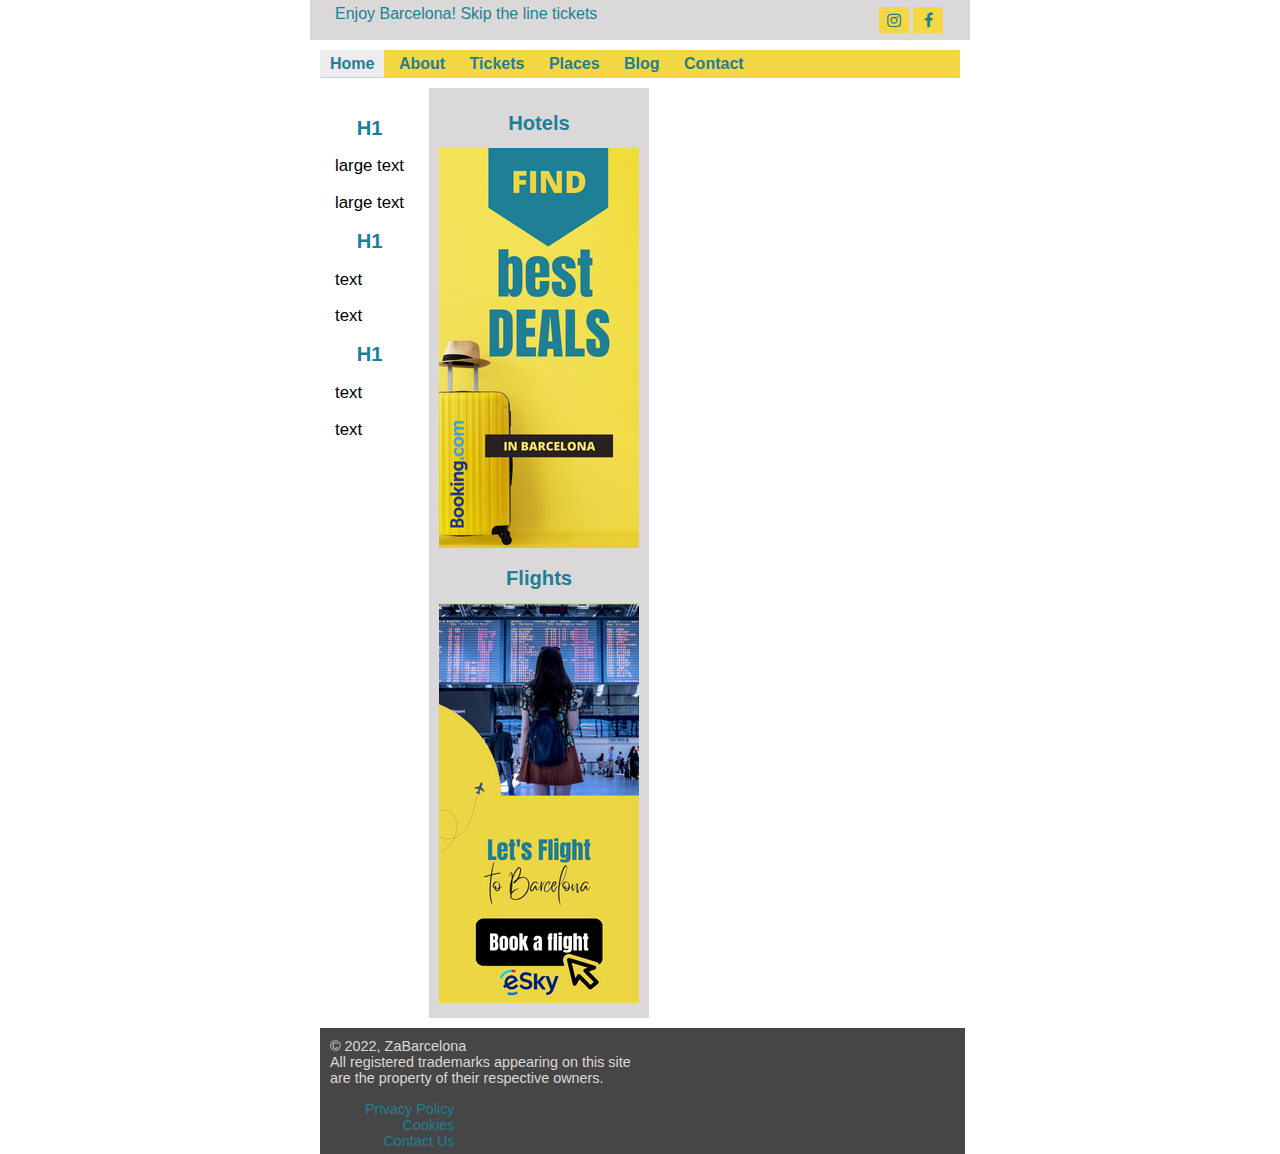
==== index.html @ 21a22fdd "Fix footer position" ====
<!DOCTYPE html>
<html>
  <head>
    <meta charset="utf-8">
    <title>Visit Barcelona</title>
    <link rel="stylesheet" type="text/css" href="visitbarcelona.css">
    <link rel="stylesheet" type="text/css" href="styledform.css">
    <link rel="stylesheet" href="https://cdnjs.cloudflare.com/ajax/libs/font-awesome/4.7.0/css/font-awesome.min.css">
  </head> 

  <body>
    <div class="container">
    <header>
      <div id="headerSlogan">
        <span>Enjoy Barcelona! Skip the line tickets</span>
        <a href="#" class="fa fa-facebook"></a>
        <a href="#" class="fa fa-instagram"></a>
      </div>
  </header>

	<nav>
	<ul>
		<li class="selected"><a href="index.html">Home</a></li>
		<li><a href="about.html">About</a></li>
		<li><a href="tickets.html">Tickets</a></li>
		<li><a href="places.html">Places</a></li>
    <li><a href="blog.html">Blog</a></li>
    <li><a href="contact.html">Contact</a></li>
	</ul>
	</nav>

	<div id="tableContainer">
	<div id="tableRow">
    <section id="main">
      <h1>H1</h1>
      <p>
        large text
      </p>
      <p>
        large text
      </p>
      <h1>H1</h1>
      <p>
        text
      </p> 
      <p>text
      </p>
      <h1>H1</h1>
      <p>
        text
      </p>
      <p>
       text
      </p>
    </section>

    <aside>
      <h1>Hotels</h1>
        <a href="https://www.booking.com/searchresults.en.html?city=-372490&aid=7948249&no_rooms=1&group_adults=2&label=bookingaff" target="_blank">
        <img src="images/banner-booking.png" alt="Hotels in Barcelona"></a>
      <h1>Flights</h1>
        <a href="https://goo.gl/jwhwHT" target="_blank">
        <img src="images/flights.png" alt="Flight deals to Barcelona"></a>
			
    </aside>
	</div> <!-- tableRow -->
	</div> <!-- tableContainer -->

    <footer>
      <div id="FooterContainer">
        <div id="TableRow">
          <section class="trademark">
      &copy; 2022, ZaBarcelona<br>
      All registered trademarks appearing on this site are the property of their respective owners.
         </section>
          <section class="FooterLinks">
              <ul style="list-style: none;">
                <li><a href="#">Privacy Policy</a>
                </li>
                <li><a href="#">Cookies</a>
                </li>
                <li><a href="#">Contact Us</a>
                </li>
              </ul>
          </section>
       </div> <!-- tableRow -->
      </div> <!-- FooterContainer -->
  </footer>
  </div> <!-- container -->
  </body>
</html>
---- visitbarcelona.css ----
body { 
  background-color: white;
  font-family:      Roboto, sans-serif;
  margin:           0px 300px 0px 300px;
  max-width: 100%;
  max-height: 100%;
  overflow: auto;
}

.container{
    top:0;
    left: 0;
    right:0; 
    bottom:0; 
    min-width:557px;
    width: auto;
    height:900px; 
    margin: 0px 10px 10px 10px;
}
@media only screen and (max-width:640px) {
  .sqs-block-html {
    margin: 10px;
  }
}

header {
  background-color: #DBD8DA;
  color:            #1F7F95;
  margin:           0px;
  height:           30px;
  padding:          5px 25px;
}
div.headerSlogan {
  display: table-cell;
  vertical-align: middle;
  padding:          5px 5px 5px 15px;
}
  
.fa {
  padding: 5px;
  font-size: 15px;
  width: 20px;
  text-align: center;
  text-decoration: none;
  float: right;
  color: white;
  margin:    2px;
}

.fa:hover {
  opacity: 0.7;
}
.fa-facebook {
  background: #F4D843;
  color: white;
}
.fa-instagram {
  background: #F4D843;
  color: white;
}


nav {
    background-color: #F4D843;
	margin: 10px 10px 0px 10px;
}
nav ul {
	margin: 0px;
	list-style-type: none;
	padding: 5px 0px 5px 0px;
}
nav ul li {
	display: inline;
	padding: 5px 10px 5px 10px;
}


div#tableContainer {
	display: table;
	border-spacing: 10px;
}

div#tableRow {
	display: table-row;
}

section#main, section#blog {
  display: table-cell;
  background:       white;
  font-size:        105%;
  padding:          15px;
  vertical-align: top;
}

aside {
  display: table-cell;
  background:       #DBD8DA;
  font-size:        105%;
  padding:          10px;
  vertical-align: top;
}

footer {
  background-color: #464646;
  color:            #DBD8DA;
  padding:          5px;
  margin: 0px 5px 10px 10px;
  font-size:        90%;
}

#tableContainer {
	display: table;
	border-spacing: 10px;
}

#tableRow {
	display: table-row;
}

.trademark {
  display: table-cell;
  padding: 5px 325px 15px 5px;
  float: left;
}
.FooterLinks ul{  
  padding: auto;
  display: table-cell;
  text-align: right;
}

h1 {
  font-size:        120%;
  color:            #1F7F95;
  text-align:       center;
 
}

h2 { font-size: 110%; }

header.slogan { color: #1F7F95; }

a:link {
  color:            #1F7F95;
  text-decoration:  none;
}
a:visited {
  color:            #999999;
  text-decoration:  none;
}

nav ul li a:link, nav ul li a:visited {
	color: #1F7F95;
	border-bottom: none;
	font-weight: bold;
}

li.selected {
	background-color: #ECECEC;
}

article span {
	font-style: italic;
}
---- styledform.css ----
styledform.css
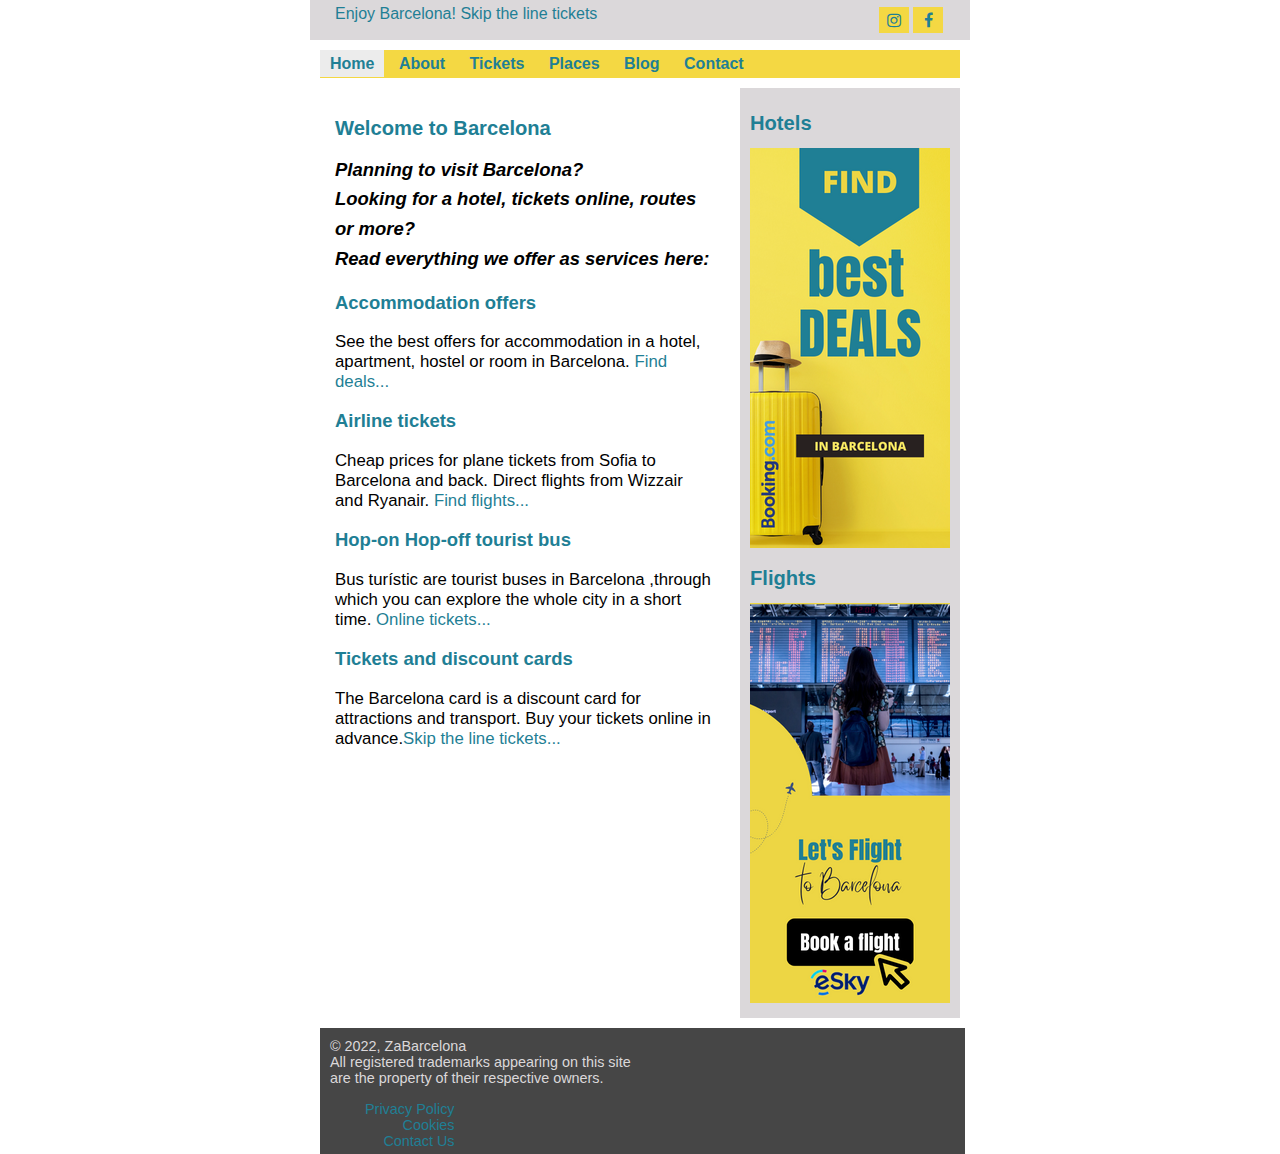
==== commit 934f1072: "Added text to the main container on homepage" ====
--- a/index.html
+++ b/index.html
@@ -32,26 +32,21 @@
 	<div id="tableContainer">
 	<div id="tableRow">
     <section id="main">
-      <h1>H1</h1>
-      <p>
-        large text
-      </p>
-      <p>
-        large text
-      </p>
-      <h1>H1</h1>
-      <p>
-        text
-      </p> 
-      <p>text
-      </p>
-      <h1>H1</h1>
-      <p>
-        text
-      </p>
-      <p>
-       text
-      </p>
+      <h1>Welcome to Barcelona</h1>
+      <h2>Planning to visit Barcelona?<br>
+          Looking for a hotel, tickets online, routes or more?<br> 
+          Read everything we offer as services here:</h2>
+      <h3>Accommodation offers</h3>
+        <p>See the best offers for accommodation in a hotel, apartment, hostel or room in Barcelona. <a href="https://www.booking.com/searchresults.en.html?city=-372490&aid=7948249&no_rooms=1&group_adults=2&label=bookingaff" target="_blank">Find deals...</a></p> 
+      <h3>Airline tickets</h3>
+        <p> Cheap prices for plane tickets from Sofia to Barcelona and back. Direct flights from Wizzair and Ryanair. <a href="https://goo.gl/jwhwHT" target="_blank">Find flights...</a> </p> 
+      <h3>Hop-on Hop-off tourist bus</h3>
+        <p>Bus turístic are tourist buses in Barcelona ,​​through which you can explore the whole city in a short time. <a href="https://bcnshop.barcelonaturisme.com/shopv3/en/product/21/barcelona-bus-turistic.html?o=h&w=7273-1479" target="_blank">Online tickets...</a></p> 
+      <h3>Tickets and discount cards</h3>
+        <p>The Barcelona card is a discount card for attractions and transport. Buy your tickets online in advance.<a href="https://bcnshop.barcelonaturisme.com/shopv3/en/product/1/barcelona-card.html?o=h&w=7192-1479" target="_blank">Skip the line tickets...</a></p> 
+      
+  
+       
     </section>
 
     <aside>
--- a/visitbarcelona.css
+++ b/visitbarcelona.css
@@ -131,11 +131,21 @@
 h1 {
   font-size:        120%;
   color:            #1F7F95;
-  text-align:       center;
+  text-align:       left;
  
 }
 
-h2 { font-size: 110%; }
+h2 { 
+font-size: 110%;
+line-height: 1.6em; 
+font-style: italic;
+}
+
+h3 {
+font-size:        110%;
+color: #1F7F95;
+text-align:       left;
+}
 
 header.slogan { color: #1F7F95; }
 
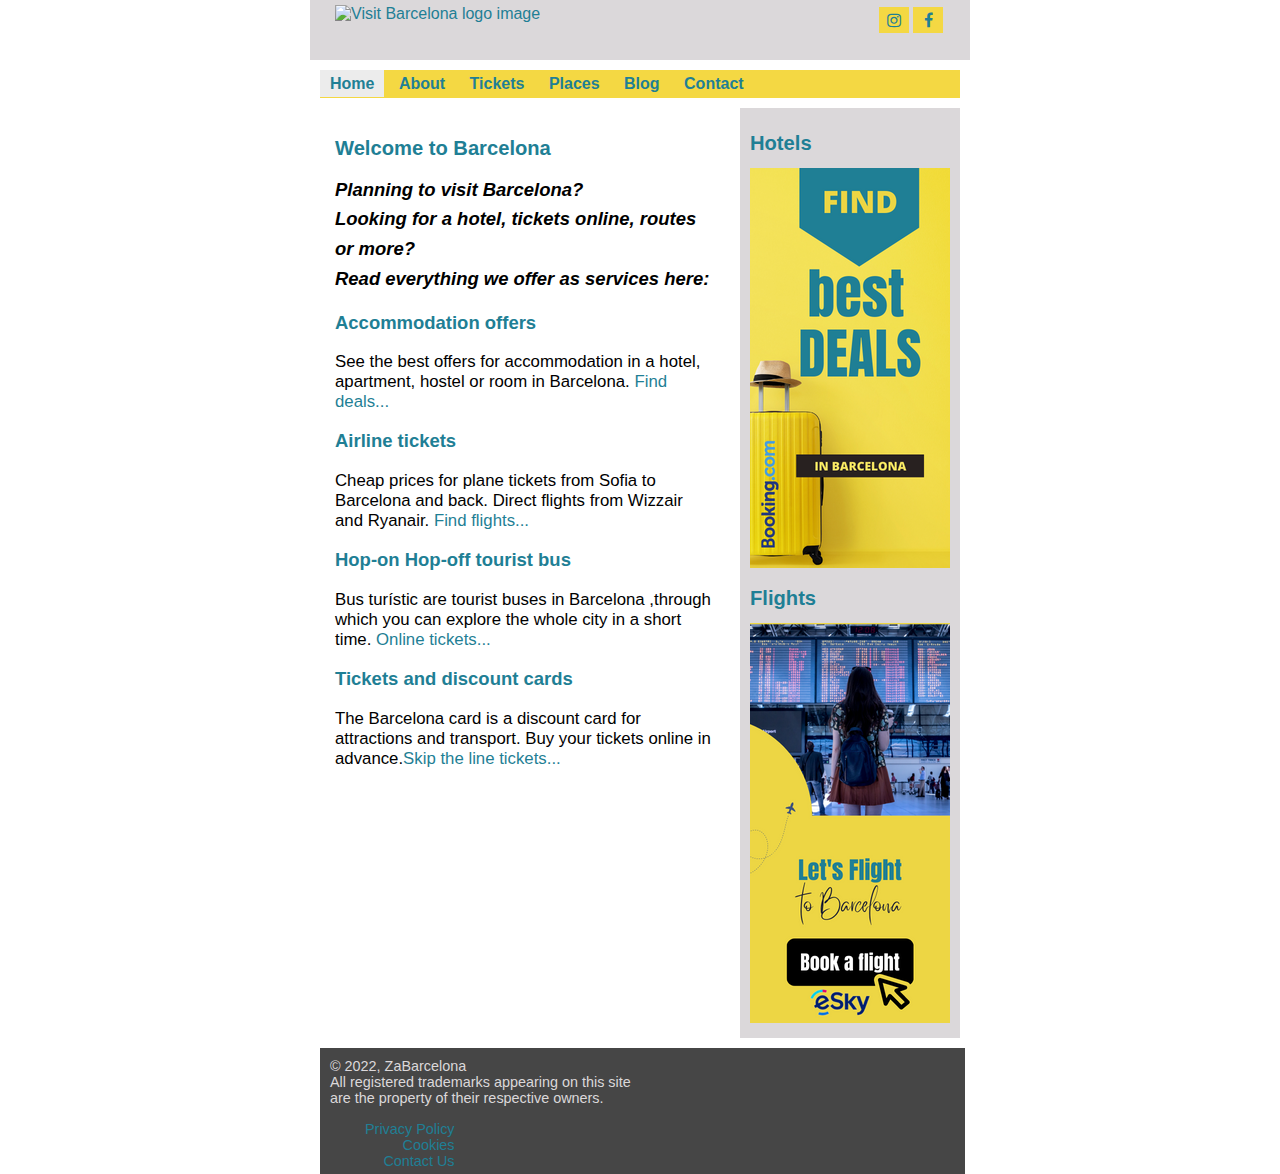
==== commit 9f85672e: "Changes to about.html" ====
--- a/index.html
+++ b/index.html
@@ -11,12 +11,10 @@
   <body>
     <div class="container">
     <header>
-      <div id="headerSlogan">
-        <span>Enjoy Barcelona! Skip the line tickets</span>
+      <img src="images/logo Visit Barcelona.png" alt="Visit Barcelona logo image">
         <a href="#" class="fa fa-facebook"></a>
         <a href="#" class="fa fa-instagram"></a>
-      </div>
-  </header>
+    </header>
 
 	<nav>
 	<ul>
@@ -43,10 +41,8 @@
       <h3>Hop-on Hop-off tourist bus</h3>
         <p>Bus turístic are tourist buses in Barcelona ,​​through which you can explore the whole city in a short time. <a href="https://bcnshop.barcelonaturisme.com/shopv3/en/product/21/barcelona-bus-turistic.html?o=h&w=7273-1479" target="_blank">Online tickets...</a></p> 
       <h3>Tickets and discount cards</h3>
-        <p>The Barcelona card is a discount card for attractions and transport. Buy your tickets online in advance.<a href="https://bcnshop.barcelonaturisme.com/shopv3/en/product/1/barcelona-card.html?o=h&w=7192-1479" target="_blank">Skip the line tickets...</a></p> 
-      
-  
-       
+        <p>The Barcelona card is a discount card for attractions and transport. Buy your tickets online in advance.<a href="https://bcnshop.barcelonaturisme.com/shopv3/en/product/1/barcelona-card.html?o=h&w=7192-1479" target="_blank">Skip the line tickets...</a>
+        </p> 
     </section>
 
     <aside>
--- a/visitbarcelona.css
+++ b/visitbarcelona.css
@@ -1,3 +1,5 @@
+
+
 body { 
   background-color: white;
   font-family:      Roboto, sans-serif;
@@ -27,13 +29,8 @@
   background-color: #DBD8DA;
   color:            #1F7F95;
   margin:           0px;
-  height:           30px;
+  height:           50px;
   padding:          5px 25px;
-}
-div.headerSlogan {
-  display: table-cell;
-  vertical-align: middle;
-  padding:          5px 5px 5px 15px;
 }
   
 .fa {
@@ -88,7 +85,7 @@
   display: table-cell;
   background:       white;
   font-size:        105%;
-  padding:          15px;
+  padding:          15px 15px 15px 15px;
   vertical-align: top;
 }
 
@@ -98,6 +95,7 @@
   font-size:        105%;
   padding:          10px;
   vertical-align: top;
+ float: right;
 }
 
 footer {
@@ -147,8 +145,6 @@
 text-align:       left;
 }
 
-header.slogan { color: #1F7F95; }
-
 a:link {
   color:            #1F7F95;
   text-decoration:  none;
@@ -171,3 +167,13 @@
 article span {
 	font-style: italic;
 }
+
+section#image {
+        display: table-cell;
+        vertical-align: top;
+}
+img#team {
+        float:         left;
+        padding:      5px 15px 15px 15px;
+        vertical-align: top;
+}
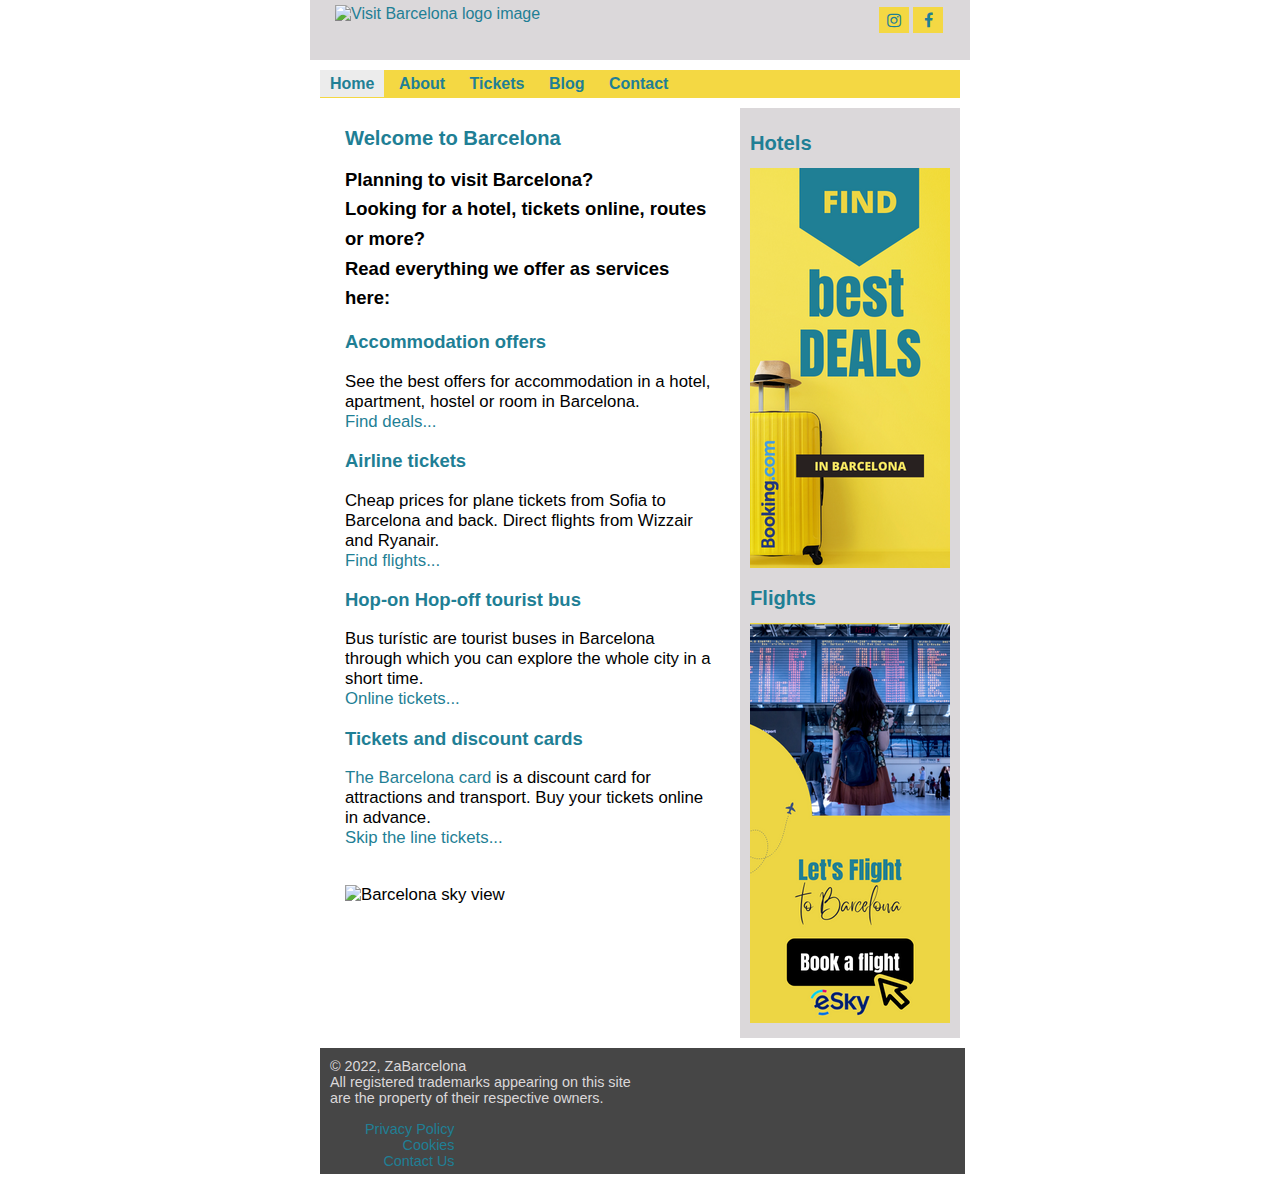
==== commit 7177a43b: "removed places.html from nav" ====
--- a/index.html
+++ b/index.html
@@ -21,7 +21,6 @@
 		<li class="selected"><a href="index.html">Home</a></li>
 		<li><a href="about.html">About</a></li>
 		<li><a href="tickets.html">Tickets</a></li>
-		<li><a href="places.html">Places</a></li>
     <li><a href="blog.html">Blog</a></li>
     <li><a href="contact.html">Contact</a></li>
 	</ul>
@@ -35,14 +34,20 @@
           Looking for a hotel, tickets online, routes or more?<br> 
           Read everything we offer as services here:</h2>
       <h3>Accommodation offers</h3>
-        <p>See the best offers for accommodation in a hotel, apartment, hostel or room in Barcelona. <a href="https://www.booking.com/searchresults.en.html?city=-372490&aid=7948249&no_rooms=1&group_adults=2&label=bookingaff" target="_blank">Find deals...</a></p> 
+        <p>See the best offers for accommodation in a hotel, apartment, hostel or room in Barcelona. <br>
+          <a href="https://www.booking.com/searchresults.en.html?city=-372490&aid=7948249&no_rooms=1&group_adults=2&label=bookingaff" target="_blank">Find deals...</a></p> 
       <h3>Airline tickets</h3>
-        <p> Cheap prices for plane tickets from Sofia to Barcelona and back. Direct flights from Wizzair and Ryanair. <a href="https://goo.gl/jwhwHT" target="_blank">Find flights...</a> </p> 
+        <p> Cheap prices for plane tickets from Sofia to Barcelona and back. Direct flights from Wizzair and Ryanair.<br>
+          <a href="https://goo.gl/jwhwHT" target="_blank">Find flights...</a> </p> 
       <h3>Hop-on Hop-off tourist bus</h3>
-        <p>Bus turístic are tourist buses in Barcelona ,​​through which you can explore the whole city in a short time. <a href="https://bcnshop.barcelonaturisme.com/shopv3/en/product/21/barcelona-bus-turistic.html?o=h&w=7273-1479" target="_blank">Online tickets...</a></p> 
+        <p>Bus turístic are tourist buses in Barcelona ​​through which you can explore the whole city in a short time.<br>
+          <a href="https://bcnshop.barcelonaturisme.com/shopv3/en/product/21/barcelona-bus-turistic.html?o=h&w=7273-1479" target="_blank">Online tickets...</a></p> 
       <h3>Tickets and discount cards</h3>
-        <p>The Barcelona card is a discount card for attractions and transport. Buy your tickets online in advance.<a href="https://bcnshop.barcelonaturisme.com/shopv3/en/product/1/barcelona-card.html?o=h&w=7192-1479" target="_blank">Skip the line tickets...</a>
+        <p><a href="https://bcnshop.barcelonaturisme.com/shopv3/en/product/1/barcelona-card.html?o=h&w=7192-1479">The Barcelona card</a> is a discount card for attractions and transport. Buy your tickets online in advance.<br>
+          <a href="tickets.html" target="_blank">Skip the line tickets...</a>
         </p> 
+        <br>
+        <img src="images/welcome-to-barcelona.png" alt="Barcelona sky view">
     </section>
 
     <aside>
--- a/visitbarcelona.css
+++ b/visitbarcelona.css
@@ -7,6 +7,7 @@
   max-width: 100%;
   max-height: 100%;
   overflow: auto;
+  color: black;
 }
 
 .container{
@@ -16,7 +17,7 @@
     bottom:0; 
     min-width:557px;
     width: auto;
-    height:900px; 
+    height:auto; 
     margin: 0px 10px 10px 10px;
 }
 @media only screen and (max-width:640px) {
@@ -71,7 +72,6 @@
 	padding: 5px 10px 5px 10px;
 }
 
-
 div#tableContainer {
 	display: table;
 	border-spacing: 10px;
@@ -83,19 +83,20 @@
 
 section#main, section#blog {
   display: table-cell;
+  vertical-align: top;
   background:       white;
   font-size:        105%;
-  padding:          15px 15px 15px 15px;
-  vertical-align: top;
-}
+  padding:          5px 15px 15px 25px; 
+}
+
 
 aside {
   display: table-cell;
   background:       #DBD8DA;
   font-size:        105%;
   padding:          10px;
+  float: right;
   vertical-align: top;
- float: right;
 }
 
 footer {
@@ -106,15 +107,6 @@
   font-size:        90%;
 }
 
-#tableContainer {
-	display: table;
-	border-spacing: 10px;
-}
-
-#tableRow {
-	display: table-row;
-}
-
 .trademark {
   display: table-cell;
   padding: 5px 325px 15px 5px;
@@ -129,14 +121,13 @@
 h1 {
   font-size:        120%;
   color:            #1F7F95;
-  text-align:       left;
- 
+  text-align:       left; 
 }
 
 h2 { 
 font-size: 110%;
 line-height: 1.6em; 
-font-style: italic;
+font-style: bold;
 }
 
 h3 {
@@ -160,7 +151,7 @@
 	font-weight: bold;
 }
 
-li.selected {
+nav ul li.selected {
 	background-color: #ECECEC;
 }
 
@@ -172,8 +163,43 @@
         display: table-cell;
         vertical-align: top;
 }
+
 img#team {
         float:         left;
-        padding:      5px 15px 15px 15px;
+        position:       relative;
+        padding:      15px 10px 15px 15px;
         vertical-align: top;
 }
+
+.responsive {
+  padding: 15px;
+  width: 100%;
+  min-width: 200px;
+  height: auto;
+}
+
+.button {
+  display: inline-block;
+  padding: 15px 15px 25px 15px;
+  margin: 10px 10px 10px 10px;
+  width: 100px;
+  height:  15px;
+  font-size: 14px;
+  cursor: pointer;
+  text-align: center;
+  text-decoration: none;
+  outline: none;
+  color: #ffffff;
+  background-color: #1F7F95;
+  border: none;
+  border-radius: 15px;
+  box-shadow: 0 9px #999999;
+}
+
+.button:hover {background-color: #F4D843}
+
+.button:active {
+  background-color: #F4D843;
+  box-shadow: 0 5px #666;
+  transform: translateY(4px);
+}
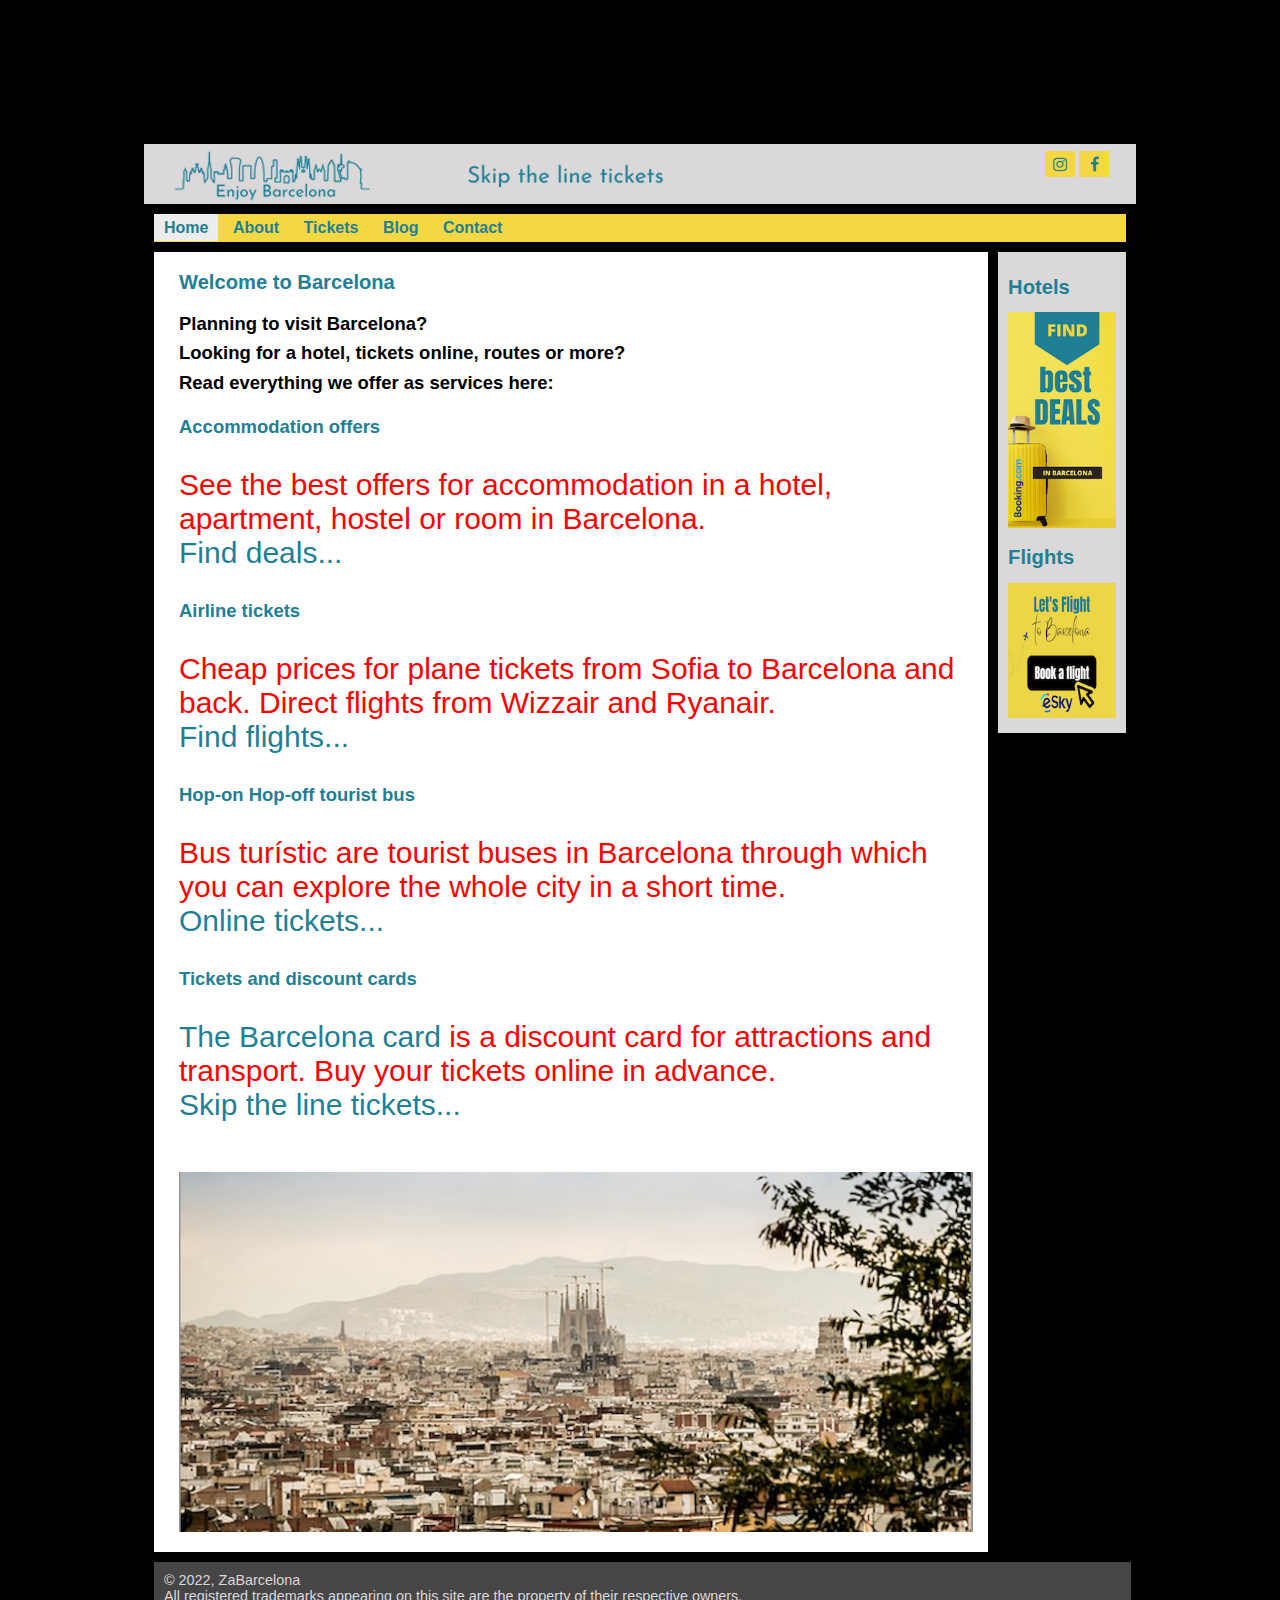
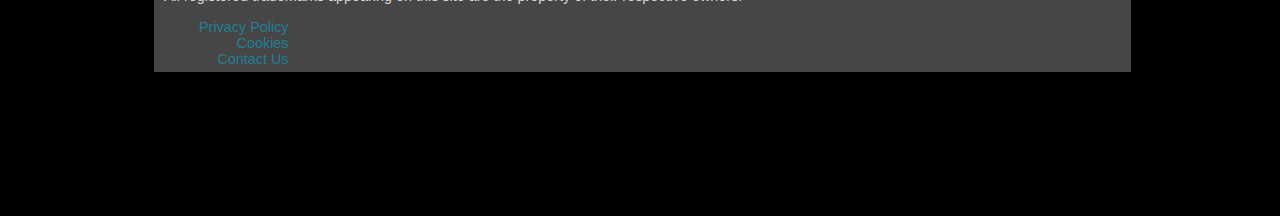
==== commit b8cec6aa: "Updated mobile viepoint to all pages" ====
--- a/index.html
+++ b/index.html
@@ -2,6 +2,7 @@
 <html>
   <head>
     <meta charset="utf-8">
+    <meta name="viewport" content="width=device-width, initial-scale=1.0" />
     <title>Visit Barcelona</title>
     <link rel="stylesheet" type="text/css" href="visitbarcelona.css">
     <link rel="stylesheet" type="text/css" href="styledform.css">
@@ -11,7 +12,7 @@
   <body>
     <div class="container">
     <header>
-      <img src="images/logo Visit Barcelona.png" alt="Visit Barcelona logo image">
+      <img src="images/logo Visit Barcelona.png" style="max-width:100%;height:auto;" alt="Visit Barcelona logo image">
         <a href="#" class="fa fa-facebook"></a>
         <a href="#" class="fa fa-instagram"></a>
     </header>
@@ -40,23 +41,23 @@
         <p> Cheap prices for plane tickets from Sofia to Barcelona and back. Direct flights from Wizzair and Ryanair.<br>
           <a href="https://goo.gl/jwhwHT" target="_blank">Find flights...</a> </p> 
       <h3>Hop-on Hop-off tourist bus</h3>
-        <p>Bus turístic are tourist buses in Barcelona ​​through which you can explore the whole city in a short time.<br>
+        <p>Bus turístic are tourist buses in Barcelona through which you can explore the whole city in a short time.<br>
           <a href="https://bcnshop.barcelonaturisme.com/shopv3/en/product/21/barcelona-bus-turistic.html?o=h&w=7273-1479" target="_blank">Online tickets...</a></p> 
       <h3>Tickets and discount cards</h3>
         <p><a href="https://bcnshop.barcelonaturisme.com/shopv3/en/product/1/barcelona-card.html?o=h&w=7192-1479">The Barcelona card</a> is a discount card for attractions and transport. Buy your tickets online in advance.<br>
           <a href="tickets.html" target="_blank">Skip the line tickets...</a>
         </p> 
         <br>
-        <img src="images/welcome-to-barcelona.png" alt="Barcelona sky view">
+        <img src="images/welcome-to-barcelona.png" style="max-width:100%;height:auto;" alt="Barcelona sky view">
     </section>
 
     <aside>
       <h1>Hotels</h1>
         <a href="https://www.booking.com/searchresults.en.html?city=-372490&aid=7948249&no_rooms=1&group_adults=2&label=bookingaff" target="_blank">
-        <img src="images/banner-booking.png" alt="Hotels in Barcelona"></a>
+        <img src="images/banner-booking.png" style="max-width:100%;height:auto;" alt="Hotels in Barcelona"></a>
       <h1>Flights</h1>
         <a href="https://goo.gl/jwhwHT" target="_blank">
-        <img src="images/flights.png" alt="Flight deals to Barcelona"></a>
+        <img src="images/flights.png" style="max-width:100%;height:auto;" alt="Flight deals to Barcelona"></a>
 			
     </aside>
 	</div> <!-- tableRow -->
--- a/visitbarcelona.css
+++ b/visitbarcelona.css
@@ -3,7 +3,7 @@
 body { 
   background-color: white;
   font-family:      Roboto, sans-serif;
-  margin:           0px 300px 0px 300px;
+  margin:           auto;
   max-width: 100%;
   max-height: 100%;
   overflow: auto;
@@ -15,16 +15,30 @@
     left: 0;
     right:0; 
     bottom:0; 
-    min-width:557px;
+    min-width:auto;
     width: auto;
     height:auto; 
-    margin: 0px 10px 10px 10px;
-}
-@media only screen and (max-width:640px) {
-  .sqs-block-html {
-    margin: 10px;
-  }
-}
+    margin: auto;
+}
+
+@media (min-width: 668px) 
+{  
+ 	html, body { margin: 72px; background-color: #000; } 
+	h1 { font-size: 60px; color: #FFF; } 
+	p { font-size: 30px; color: #F00; } 
+} 
+@media (max-width: 667px) 
+{ 
+	html, body { margin: 36px; background-color: #F00; } 
+	h1 { font-size: 36px; color: #000; } 
+	p { font-size: 24px; color: #FFF; } 
+} 
+@media (max-width: 375px) 
+{ 
+	html, body { margin: 12px; background-color: #FFF; } 
+	h1 { font-size: 24px; color: #F00; } 
+	p { font-size: 16px; color: #000; } 
+} 
 
 header {
   background-color: #DBD8DA;
@@ -203,3 +217,8 @@
   box-shadow: 0 5px #666;
   transform: translateY(4px);
 }
+
+time {
+  font-style: italic;
+}
+
--- a/styledform.css
+++ b/styledform.css
@@ -1 +1,27 @@
-styledform.css+form {
+	display: table;
+	padding: 10px;
+	border: thin dotted #7e7e7e;
+	background-color:#F4D843;
+}
+
+form textarea {
+	width: 500px;
+	height: 200px;
+}
+
+div.tableRow {
+	display: table-row;
+}
+
+div.tableRow p {
+	display: table-cell;
+	vertical-align: top;
+	padding: 3px;
+}
+div.tableRow p:first-child {
+	text-align: right;
+}
+p.heading {
+	font-weight: bold;
+}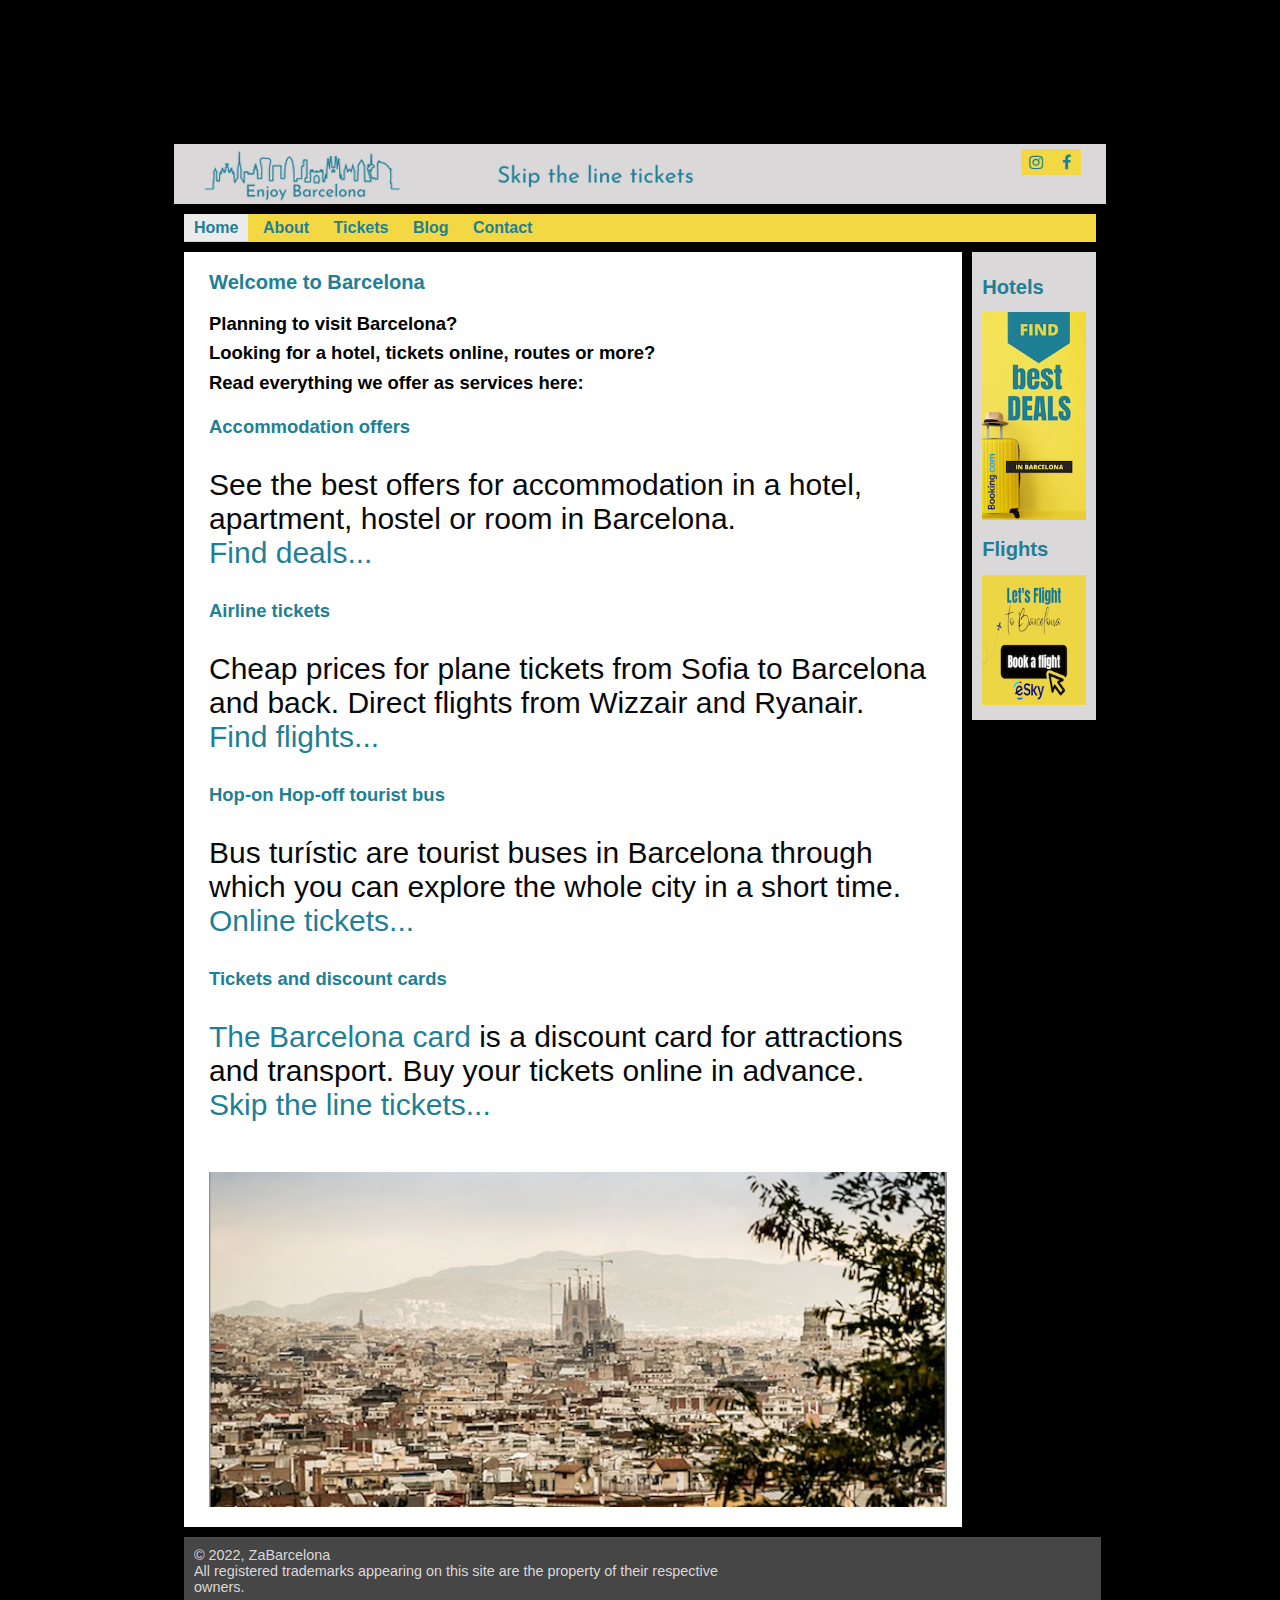
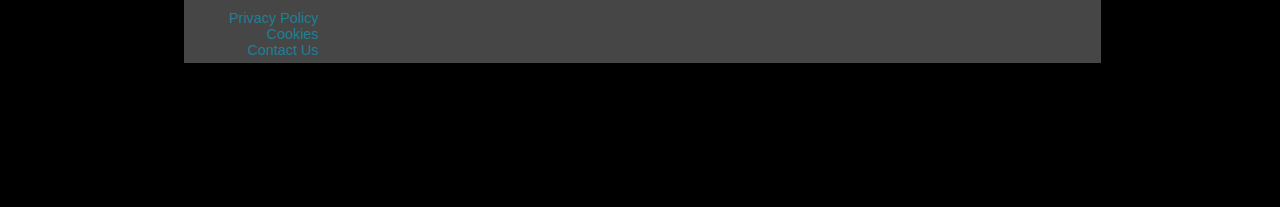
==== commit 47eda72a: "fixed some bugs" ====
--- a/index.html
+++ b/index.html
@@ -2,7 +2,7 @@
 <html>
   <head>
     <meta charset="utf-8">
-    <meta name="viewport" content="width=device-width, initial-scale=1.0" />
+    <meta name="viewport" content="width=device-width, initial-scale=1.0">
     <title>Visit Barcelona</title>
     <link rel="stylesheet" type="text/css" href="visitbarcelona.css">
     <link rel="stylesheet" type="text/css" href="styledform.css">
--- a/visitbarcelona.css
+++ b/visitbarcelona.css
@@ -16,27 +16,27 @@
     right:0; 
     bottom:0; 
     min-width:auto;
-    width: auto;
+    max-width: 100%;
     height:auto; 
-    margin: auto;
+    margin: 0px 30px 0px 30px;
 }
 
 @media (min-width: 668px) 
 {  
  	html, body { margin: 72px; background-color: #000; } 
-	h1 { font-size: 60px; color: #FFF; } 
-	p { font-size: 30px; color: #F00; } 
+	h1 { font-size: 60px; color: rgb(18, 18, 18); } 
+	p { font-size: 30px; color: rgb(9, 9, 9); } 
 } 
 @media (max-width: 667px) 
 { 
-	html, body { margin: 36px; background-color: #F00; } 
+	html, body { margin: 36px; background-color: rgb(9, 9, 9); } 
 	h1 { font-size: 36px; color: #000; } 
-	p { font-size: 24px; color: #FFF; } 
+	p { font-size: 24px; color: rgb(7, 7, 7); } 
 } 
 @media (max-width: 375px) 
 { 
-	html, body { margin: 12px; background-color: #FFF; } 
-	h1 { font-size: 24px; color: #F00; } 
+	html, body { margin: 12px; background-color: rgb(16, 16, 16); } 
+	h1 { font-size: 24px; color: rgb(15, 14, 14); } 
 	p { font-size: 16px; color: #000; } 
 } 
 
@@ -56,7 +56,7 @@
   text-decoration: none;
   float: right;
   color: white;
-  margin:    2px;
+  margin:    auto;
 }
 
 .fa:hover {
@@ -187,8 +187,8 @@
 
 .responsive {
   padding: 15px;
-  width: 100%;
-  min-width: 200px;
+  max-width: 100%;
+  min-width: auto;
   height: auto;
 }
 
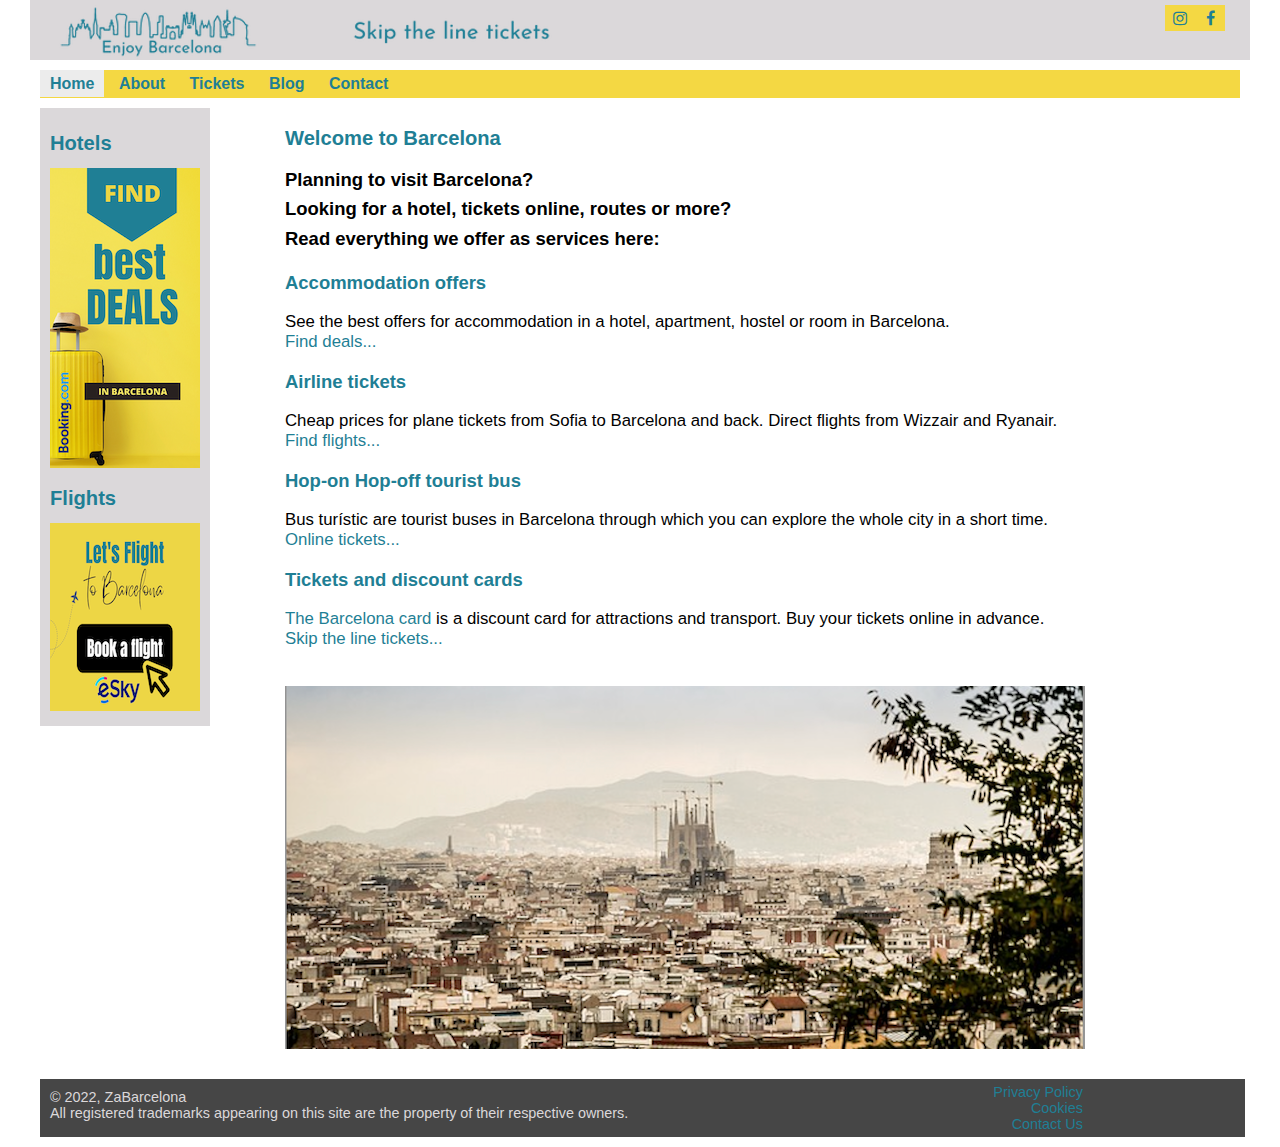
==== commit 130c92aa: "changed position to banner from right to left" ====
--- a/index.html
+++ b/index.html
@@ -29,6 +29,15 @@
 
 	<div id="tableContainer">
 	<div id="tableRow">
+    <aside>
+      <h1>Hotels</h1>
+        <a href="https://www.booking.com/searchresults.en.html?city=-372490&aid=7948249&no_rooms=1&group_adults=2&label=bookingaff" target="_blank">
+        <img src="images/banner-booking.png" style="max-width:100%;height:auto;" alt="Hotels in Barcelona"></a>
+      <h1>Flights</h1>
+        <a href="https://goo.gl/jwhwHT" target="_blank">
+        <img src="images/flights.png" style="max-width:100%;height:auto;" alt="Flight deals to Barcelona"></a>
+			
+    </aside>
     <section id="main">
       <h1>Welcome to Barcelona</h1>
       <h2>Planning to visit Barcelona?<br>
@@ -51,15 +60,6 @@
         <img src="images/welcome-to-barcelona.png" style="max-width:100%;height:auto;" alt="Barcelona sky view">
     </section>
 
-    <aside>
-      <h1>Hotels</h1>
-        <a href="https://www.booking.com/searchresults.en.html?city=-372490&aid=7948249&no_rooms=1&group_adults=2&label=bookingaff" target="_blank">
-        <img src="images/banner-booking.png" style="max-width:100%;height:auto;" alt="Hotels in Barcelona"></a>
-      <h1>Flights</h1>
-        <a href="https://goo.gl/jwhwHT" target="_blank">
-        <img src="images/flights.png" style="max-width:100%;height:auto;" alt="Flight deals to Barcelona"></a>
-			
-    </aside>
 	</div> <!-- tableRow -->
 	</div> <!-- tableContainer -->
 
--- a/visitbarcelona.css
+++ b/visitbarcelona.css
@@ -21,23 +21,29 @@
     margin: 0px 30px 0px 30px;
 }
 
-@media (min-width: 668px) 
+@media (max-width: 668px) 
 {  
- 	html, body { margin: 72px; background-color: #000; } 
-	h1 { font-size: 60px; color: rgb(18, 18, 18); } 
-	p { font-size: 30px; color: rgb(9, 9, 9); } 
+ 	html, body { margin: 72px; background-color: rgb(252, 252, 252); } 
+	h1 { font-size: 60px; color: #1F7F95; } 
+	p { font-size: 30px; color: rgb(9, 9, 9); }
+  .fa { margin: auto;} 
+  aside { display: none;}
 } 
 @media (max-width: 667px) 
 { 
-	html, body { margin: 36px; background-color: rgb(9, 9, 9); } 
-	h1 { font-size: 36px; color: #000; } 
+	html, body { margin: 36px; background-color: rgb(252, 252, 252); } 
+	h1 { font-size: 36px; color:#1F7F95; } 
 	p { font-size: 24px; color: rgb(7, 7, 7); } 
+  .fa { margin: auto;} 
+  aside { display: none;}
 } 
 @media (max-width: 375px) 
 { 
-	html, body { margin: 12px; background-color: rgb(16, 16, 16); } 
-	h1 { font-size: 24px; color: rgb(15, 14, 14); } 
+	html, body { margin: 12px; background-color: rgb(252, 252, 252); } 
+	h1 { font-size: 24px; color:#1F7F95; } 
 	p { font-size: 16px; color: #000; } 
+  .fa { margin: auto;} 
+  aside { display: none;}
 } 
 
 header {
@@ -93,6 +99,7 @@
 
 div#tableRow {
 	display: table-row;
+  width:100%;
 }
 
 section#main, section#blog {
@@ -101,6 +108,7 @@
   background:       white;
   font-size:        105%;
   padding:          5px 15px 15px 25px; 
+  width: 80%;
 }
 
 
@@ -109,7 +117,7 @@
   background:       #DBD8DA;
   font-size:        105%;
   padding:          10px;
-  float: right;
+  float: left;
   vertical-align: top;
 }
 
